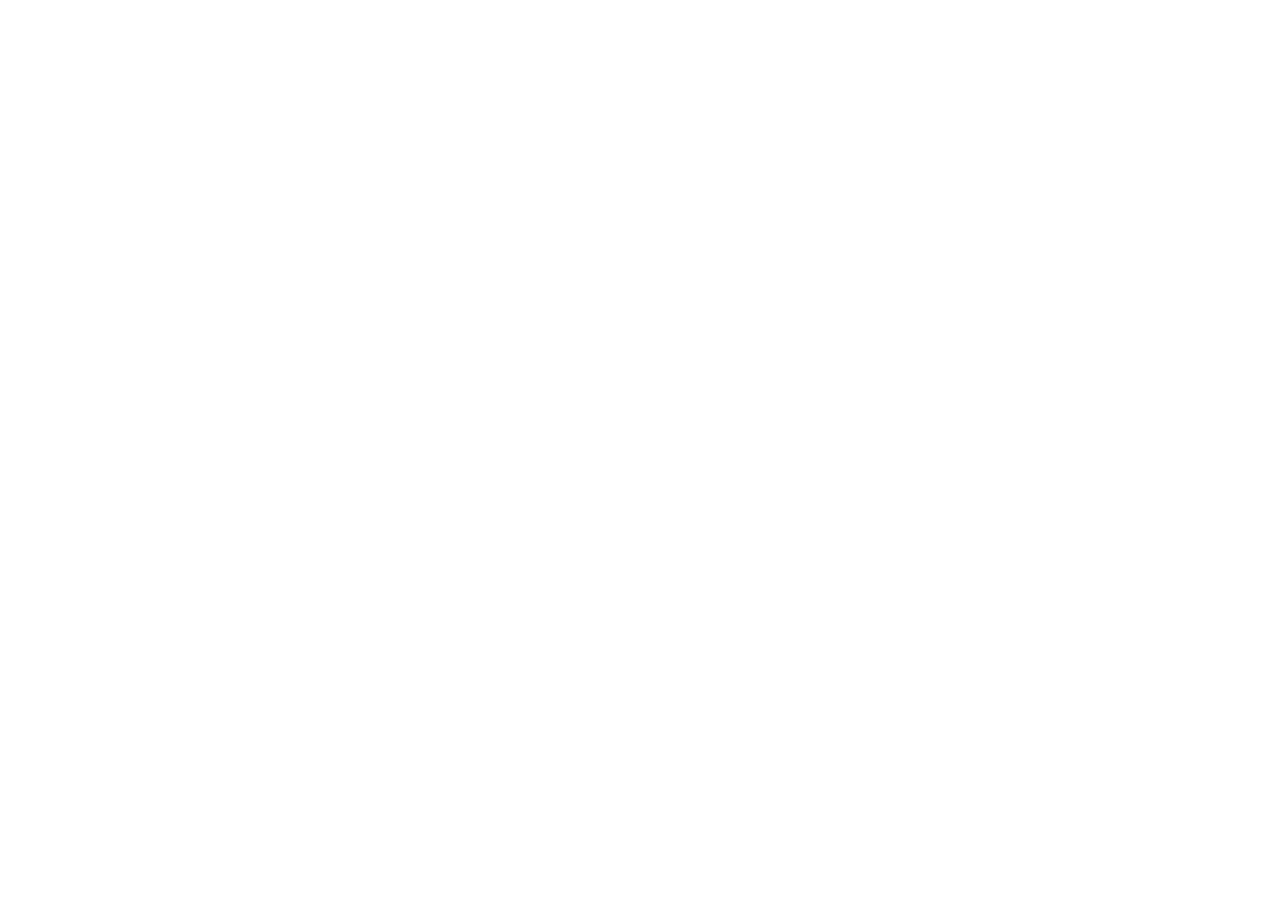
==== API's/index.html @ 0bf48f32 "commit" ====
<!doctype html>
<html lang="en">
  <head>
    <script src="script.js"></script>
    <meta charset="UTF-8" />
    <meta name="viewport" content="width=device-width, initial-scale=1.0" />
    <title>Document</title>
  </head>
  <body></body>
</html>
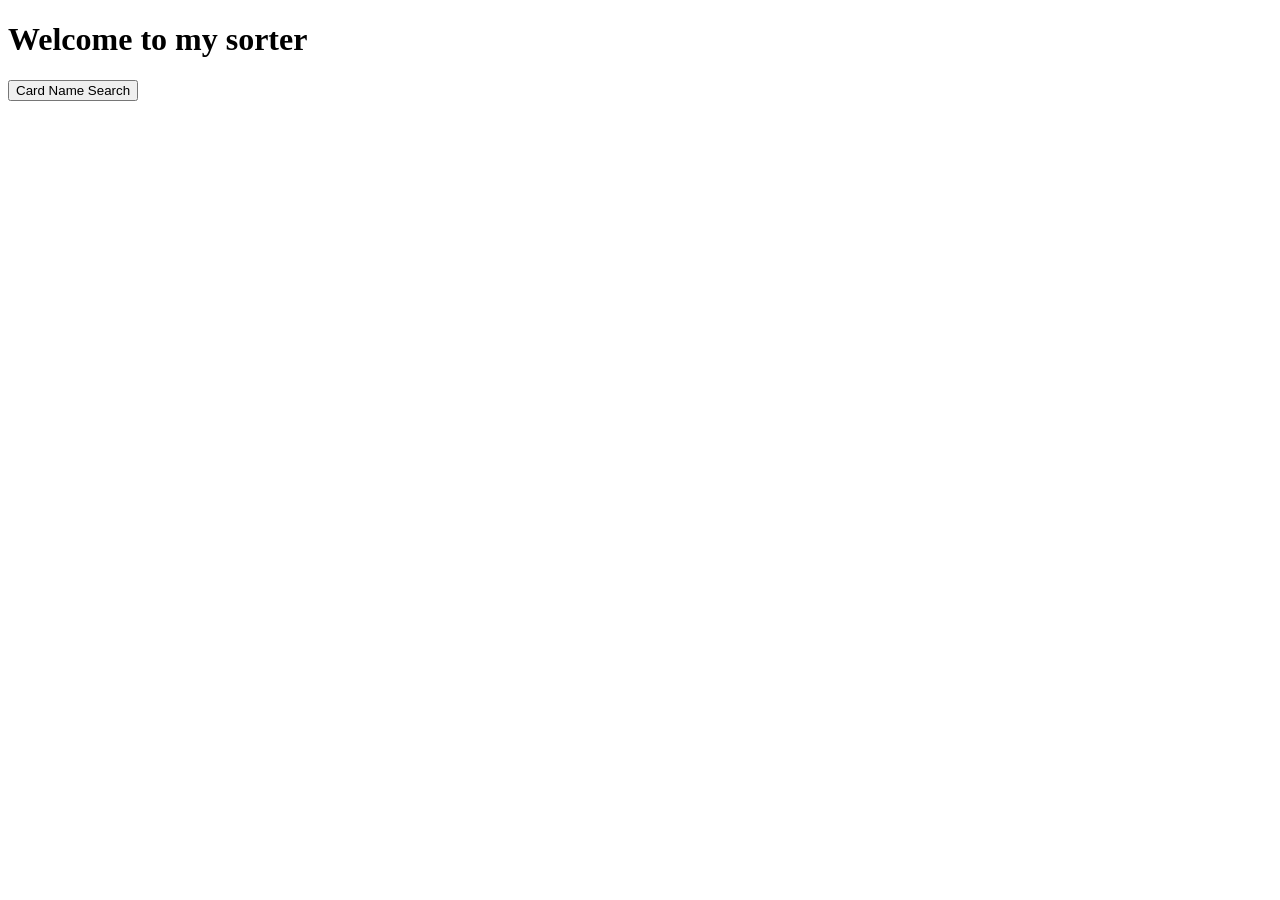
==== commit 4e1aa6ce: "commit" ====
--- a/API's/index.html
+++ b/API's/index.html
@@ -2,9 +2,15 @@
 <html lang="en">
   <head>
     <script src="script.js"></script>
+    <style src="style.css"></style>
     <meta charset="UTF-8" />
     <meta name="viewport" content="width=device-width, initial-scale=1.0" />
-    <title>Document</title>
+    <title>MTG Card Lookup</title>
   </head>
-  <body></body>
+  <body>
+    <main class="container">
+      <h1>Welcome to my sorter</h1>
+      <button id="Card">Card Name Search</button>
+    </main>
+  </body>
 </html>
